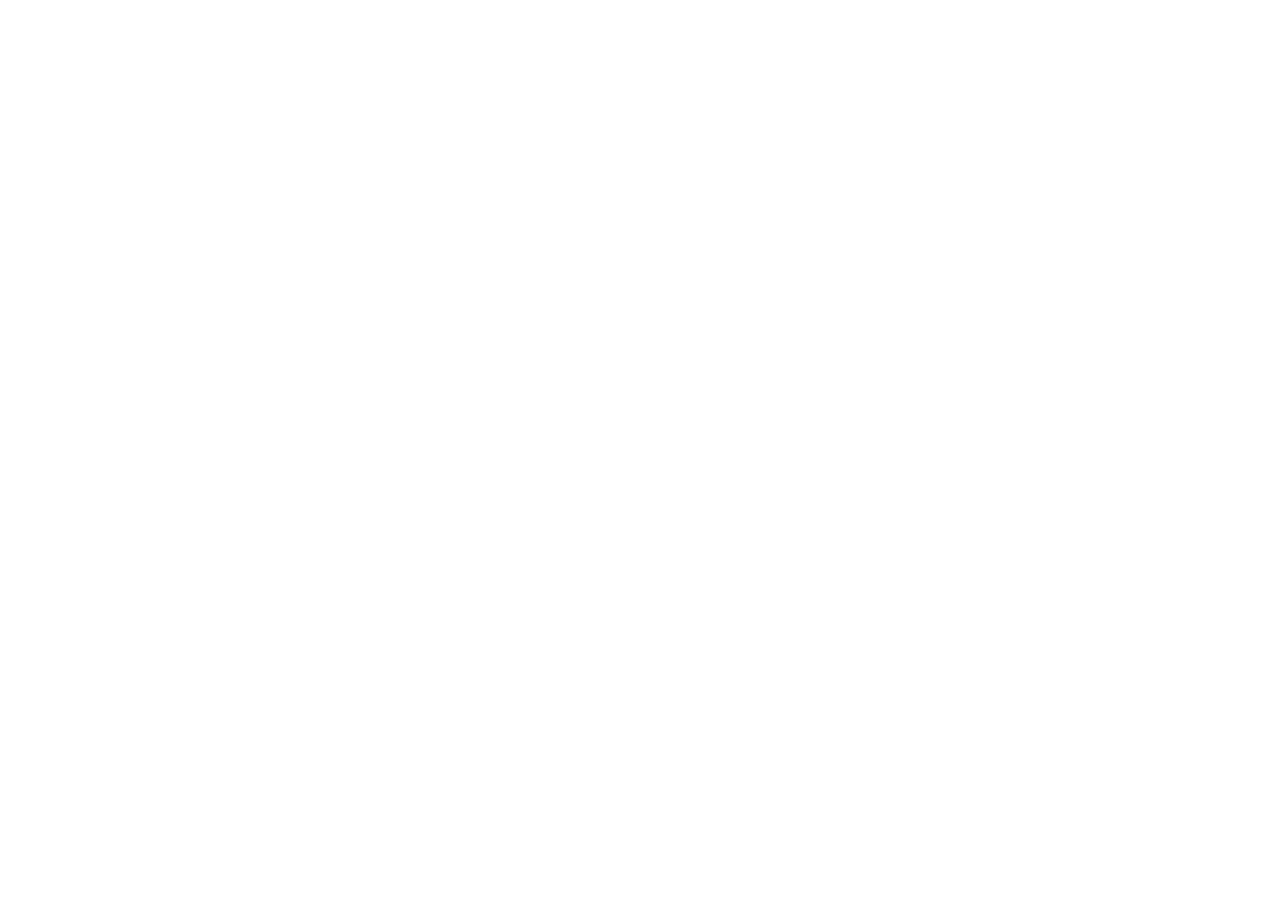
==== index.html @ e83ea14c "initial commit" ====
<!DOCTYPE html>
<html lang="en">
<head>
        <meta charset="UTF-8">
        <meta name="viewport" content="width=device-width, initial-scale=1.0">
        <title>Document</title>
</head>
<body>
        
</body>
</html>
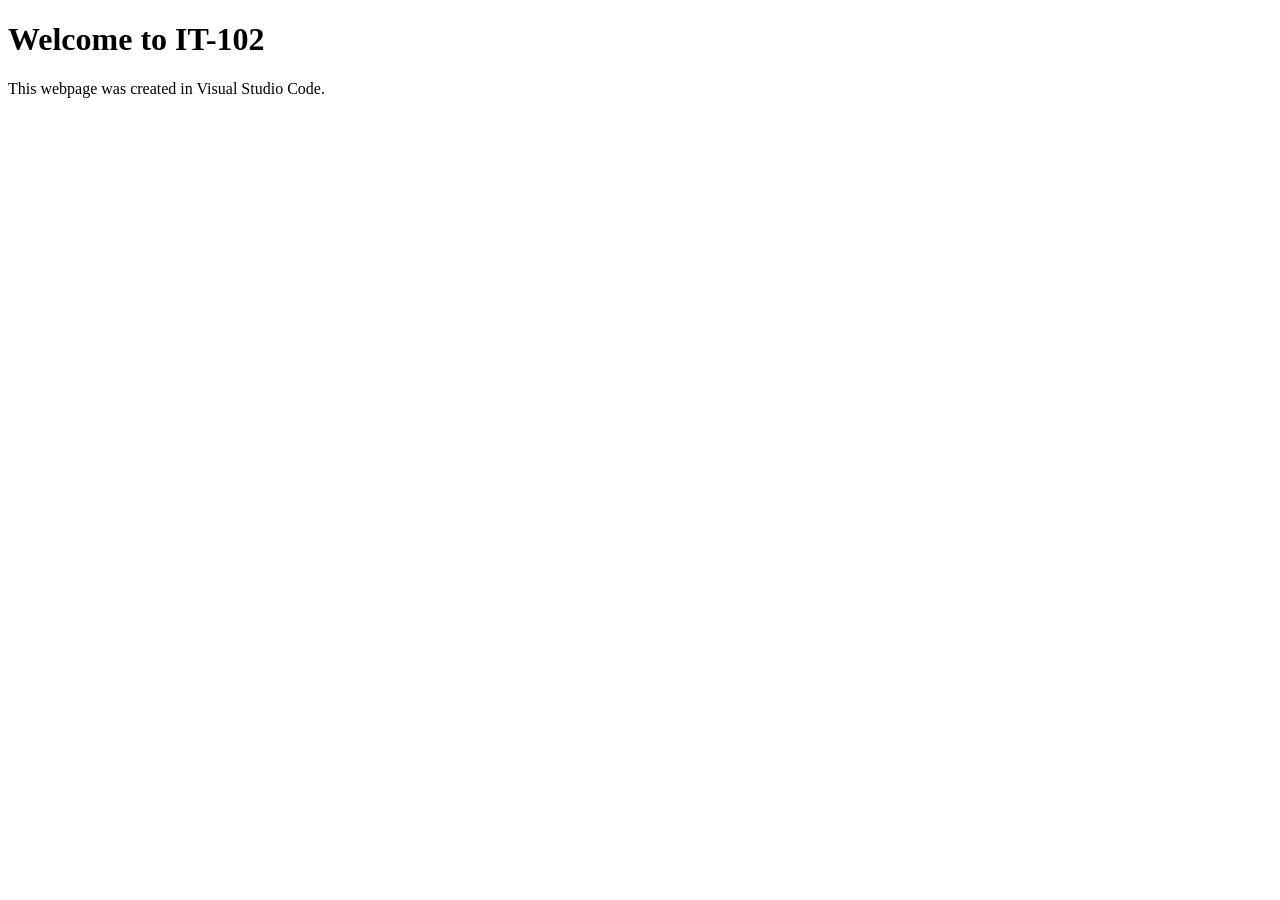
==== commit a858faf1: "Add a simple test HTML page" ====
--- a/index.html
+++ b/index.html
@@ -1,11 +1,16 @@
 <!DOCTYPE html>
 <html lang="en">
+
 <head>
-        <meta charset="UTF-8">
-        <meta name="viewport" content="width=device-width, initial-scale=1.0">
-        <title>Document</title>
+    <meta charset="UTF-8">
+    <title>IT-102 GitHub Test</title>
 </head>
+
 <body>
-        
+
+    <h1>Welcome to IT-102</h1>
+    <p>This webpage was created in Visual Studio Code.</p>
+
 </body>
+
 </html>
